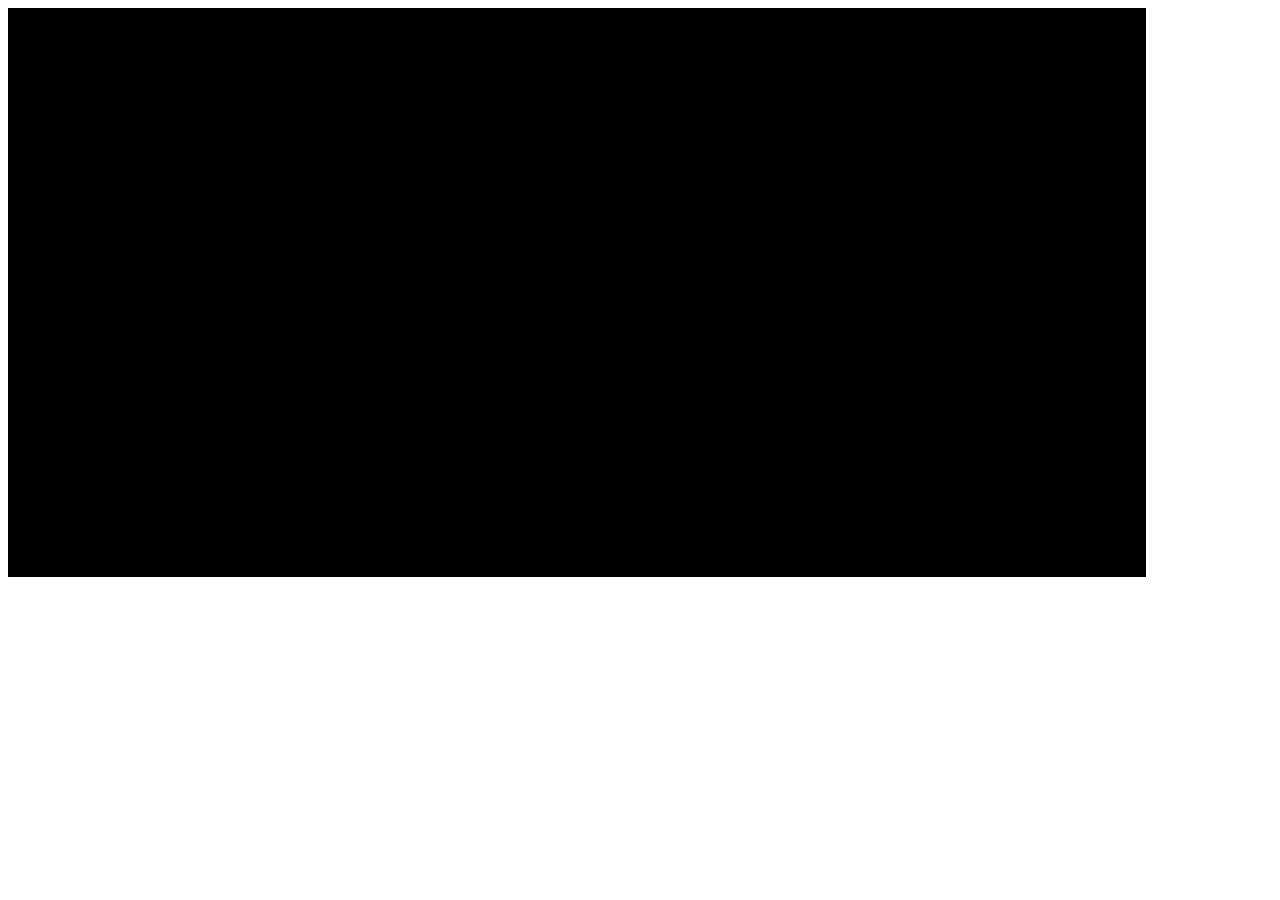
==== wurz.html @ 86475b3d "add" ====
<!DOCTYPE html>
<head>
<meta charset="UTF-8">
</head>
<body>

    <canvas id="c" style="display: block; width: 90%; height: 90%;"></canvas>

<script src="threejs/three.min.js"></script>
<script src="threejs/GLTFLoader.js"></script>
<script src="threejs/OrbitControls.js"></script>
<script>
function main() {
  const canvas = document.querySelector('#c');
  const renderer = new THREE.WebGLRenderer({canvas});

  const fov = 45;
  const aspect = 2;  // the canvas default
  const near = 0.1;
  const far = 100;
  const camera = new THREE.PerspectiveCamera(fov, aspect, near, far);
  camera.position.set(0, 10, 20);

  const controls = new THREE.OrbitControls(camera, canvas);
  controls.target.set(0, 5, 0);
  controls.update();

  const scene = new THREE.Scene();
  scene.background = new THREE.Color('black');

  {
    const planeSize = 0;

    const loader = new THREE.TextureLoader();
    const texture = loader.load('https://threejsfundamentals.org/threejs/resources/images/checker.png');
    texture.wrapS = THREE.RepeatWrapping;
    texture.wrapT = THREE.RepeatWrapping;
    texture.magFilter = THREE.NearestFilter;
    const repeats = planeSize / 2;
    texture.repeat.set(repeats, repeats);

    const planeGeo = new THREE.PlaneBufferGeometry(planeSize, planeSize);
    const planeMat = new THREE.MeshPhongMaterial({
      map: texture,
      side: THREE.DoubleSide,
    });
    const mesh = new THREE.Mesh(planeGeo, planeMat);
    mesh.rotation.x = Math.PI * -.5;
    scene.add(mesh);
  }

  {
    const skyColor = 0xB1E1FF;  // light blue
    const groundColor = 0xB97A20;  // brownish orange
    const intensity = 1;
    const light = new THREE.HemisphereLight(skyColor, groundColor, intensity);
    scene.add(light);
  }

  {
    const color = 0xFFFFFF;
    const intensity = 1;
    const light = new THREE.DirectionalLight(color, intensity);
    light.position.set(5, 10, 2);
    scene.add(light);
    scene.add(light.target);
  }

  function frameArea(sizeToFitOnScreen, boxSize, boxCenter, camera) {
    const halfSizeToFitOnScreen = sizeToFitOnScreen * 0.5;
    const halfFovY = THREE.Math.degToRad(camera.fov * .5);
    const distance = halfSizeToFitOnScreen / Math.tan(halfFovY);
    // compute a unit vector that points in the direction the camera is now
    // in the xz plane from the center of the box
    const direction = (new THREE.Vector3())
        .subVectors(camera.position, boxCenter)
        .multiply(new THREE.Vector3(1, 0, 1))
        .normalize();

    // move the camera to a position distance units way from the center
    // in whatever direction the camera was from the center already
    camera.position.copy(direction.multiplyScalar(distance).add(boxCenter));

    // pick some near and far values for the frustum that
    // will contain the box.
    camera.near = boxSize / 100;
    camera.far = boxSize * 100;

    camera.updateProjectionMatrix();

    // point the camera to look at the center of the box
    camera.lookAt(boxCenter.x, boxCenter.y, boxCenter.z);
  }

  {
    const gltfLoader = new THREE.GLTFLoader();
    gltfLoader.load('wurz.gltf', (gltf) => {
      const root = gltf.scene;
      scene.add(root);

      // compute the box that contains all the stuff
      // from root and below
      const box = new THREE.Box3().setFromObject(root);

      const boxSize = box.getSize(new THREE.Vector3()).length();
      const boxCenter = box.getCenter(new THREE.Vector3());

      // set the camera to frame the box
      frameArea(boxSize * 0.5, boxSize, boxCenter, camera);

      // update the Trackball controls to handle the new size
      controls.maxDistance = boxSize * 10;
      controls.target.copy(boxCenter);
      controls.update();
    });
  }

  function resizeRendererToDisplaySize(renderer) {
    const canvas = renderer.domElement;
    const width = canvas.clientWidth;
    const height = canvas.clientHeight;
    const needResize = canvas.width !== width || canvas.height !== height;
    if (needResize) {
      renderer.setSize(width, height, false);
    }
    return needResize;
  }

  function render() {
    if (resizeRendererToDisplaySize(renderer)) {
      const canvas = renderer.domElement;
      camera.aspect = canvas.clientWidth / canvas.clientHeight;
      camera.updateProjectionMatrix();
    }

    renderer.render(scene, camera);

    requestAnimationFrame(render);
  }

  requestAnimationFrame(render);
}

main();
</script>
</body>
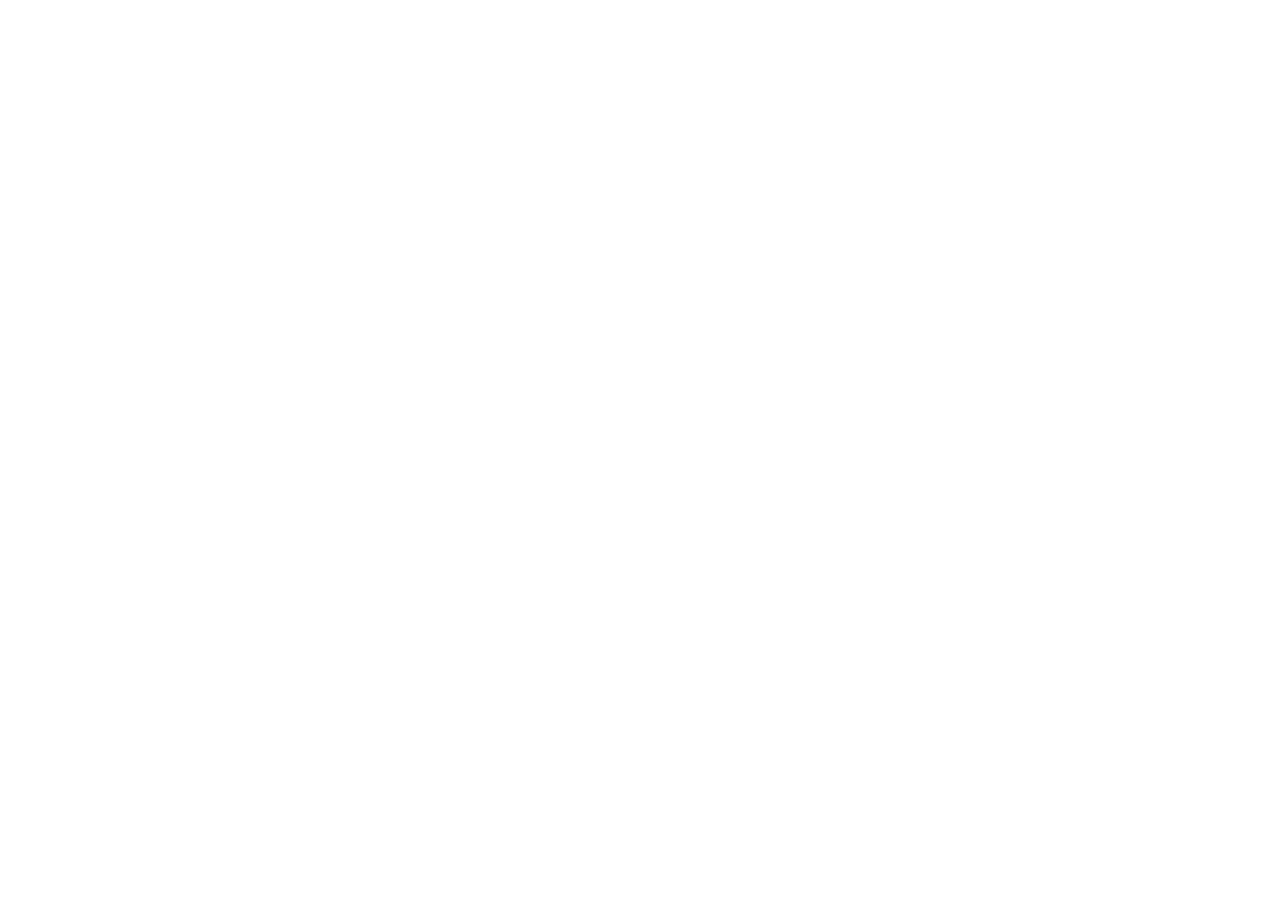
==== commit 0dc75687: "add" ====
--- a/wurz.html
+++ b/wurz.html
@@ -26,7 +26,7 @@
   controls.update();
 
   const scene = new THREE.Scene();
-  scene.background = new THREE.Color('black');
+  scene.background = new THREE.Color('white');
 
   {
     const planeSize = 0;
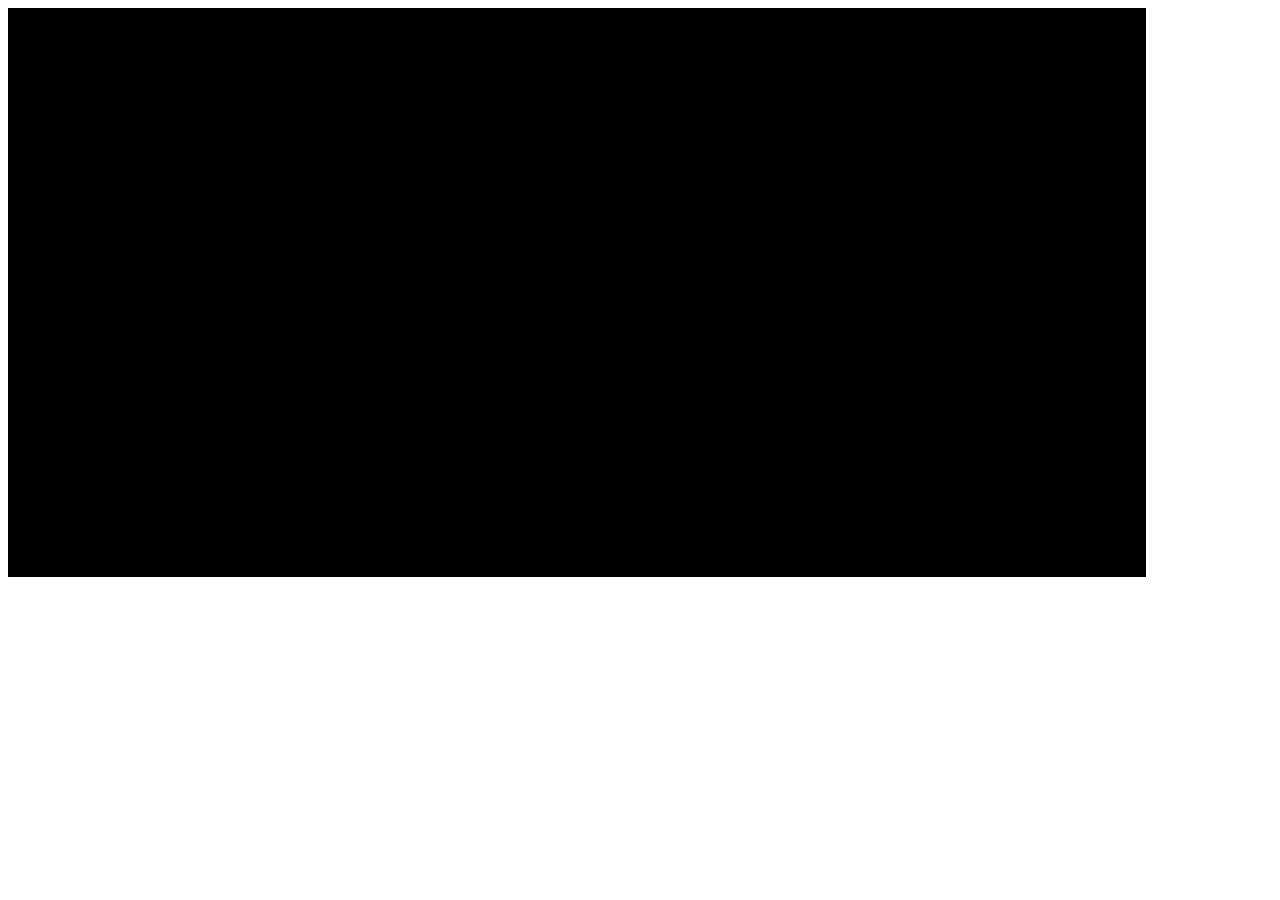
==== commit 67a4dca5: "bg white" ====
--- a/wurz.html
+++ b/wurz.html
@@ -26,7 +26,7 @@
   controls.update();
 
   const scene = new THREE.Scene();
-  scene.background = new THREE.Color('white');
+  scene.background = new THREE.Color('black');
 
   {
     const planeSize = 0;
